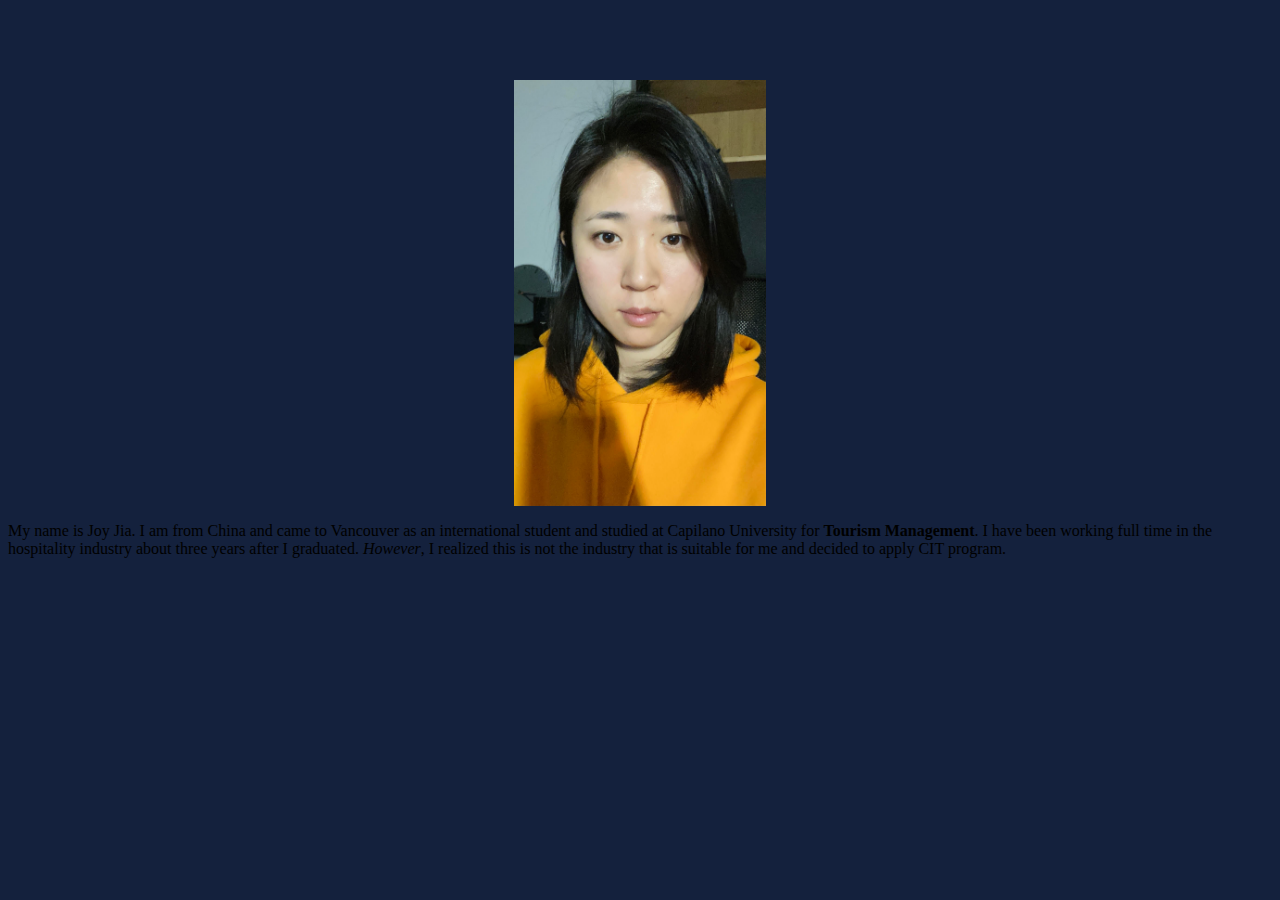
==== pages/about.html @ 024f2832 "addnav" ====
<!DOCTYPE html>
<html lang="en">
<head>
    <meta charset="UTF-8">
    <meta name="viewport" content="width=device-width, initial-scale=1.0">
    <link rel="stylesheet" href="../css/sytles.css">
    <title>Document</title>
        <style>
            h1 {text-align: center;}
            .center {
                display: block;
                margin-left: auto;
                margin-right: auto;
                width: 20%;
            }
        </style>
</head>
<body>
    <h1>Introduce Myself</h1>
<img src="../images/selfie.jpg" alt="My Selfie" width="" height="" class="center">
<p> My name is Joy Jia. I am from China and came to Vancouver as an international student and studied at Capilano University for <strong>Tourism Management</strong>. I have been working full time in the hospitality industry about three years after I graduated. <em>However</em>, I realized this is not the industry that is suitable for me and decided to apply CIT program. </p>
</body>
</html>
---- css/sytles.css ----
body {
    background-color:#14213D
}
h1 {
    color:#14213D;
}
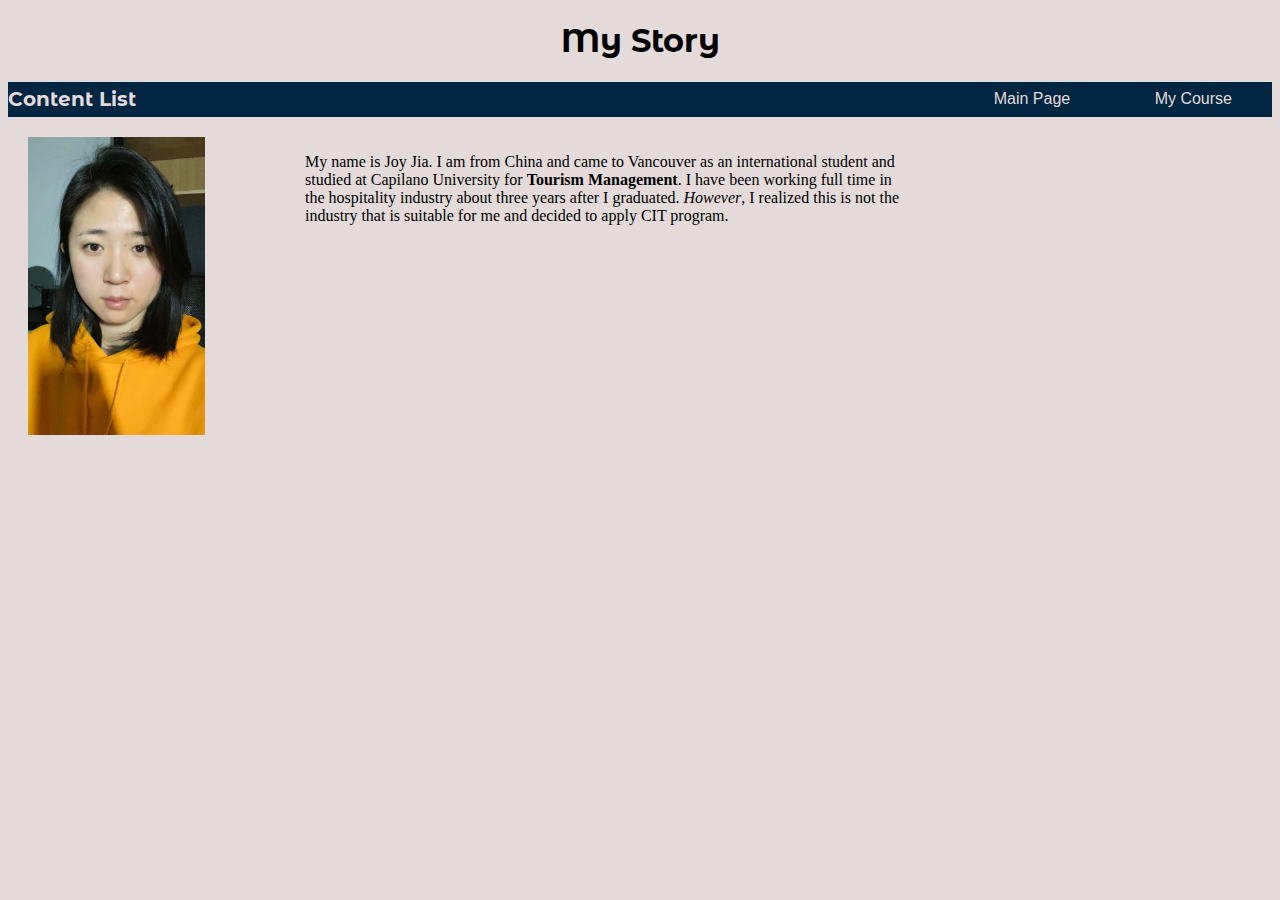
==== commit 13c54549: "navbar" ====
--- a/pages/about.html
+++ b/pages/about.html
@@ -3,21 +3,25 @@
 <head>
     <meta charset="UTF-8">
     <meta name="viewport" content="width=device-width, initial-scale=1.0">
+    <link rel="preconnect" href="https://fonts.gstatic.com">
+    <link href="https://fonts.googleapis.com/css2?family=Montserrat+Alternates:wght@500&display=swap" rel="stylesheet">
     <link rel="stylesheet" href="../css/sytles.css">
     <title>Document</title>
-        <style>
-            h1 {text-align: center;}
-            .center {
-                display: block;
-                margin-left: auto;
-                margin-right: auto;
-                width: 20%;
-            }
-        </style>
 </head>
 <body>
-    <h1>Introduce Myself</h1>
-<img src="../images/selfie.jpg" alt="My Selfie" width="" height="" class="center">
-<p> My name is Joy Jia. I am from China and came to Vancouver as an international student and studied at Capilano University for <strong>Tourism Management</strong>. I have been working full time in the hospitality industry about three years after I graduated. <em>However</em>, I realized this is not the industry that is suitable for me and decided to apply CIT program. </p>
+    <h1>My Story</h1>
+<header>
+    <h2 class="content">Content List</h2>
+        <nav>
+            <ul class="link">
+                <li><a href="../index.html"> Main Page</a></li>
+                <li><a href="./course.html"> My Course</a></li>
+            </ul>
+        </nav>
+</header>
+<div class="container">
+    <img src="../images/selfie.jpg" alt="My Selfie" width="" height="" >
+    <p> My name is Joy Jia. I am from China and came to Vancouver as an international student and studied at Capilano University for <strong>Tourism Management</strong>. I have been working full time in the hospitality industry about three years after I graduated. <em>However</em>, I realized this is not the industry that is suitable for me and decided to apply CIT program. </p>
+</div>
 </body>
 </html>--- a/css/sytles.css
+++ b/css/sytles.css
@@ -1,6 +1,62 @@
 body {
-    background-color:#14213D
+    background-color:#E5DADA
 }
+
+nav {
+    color:#E5DADA;
+    font-family: 'Lato', sans-serif;
+}
+
+header {
+    display: flex;
+    justify-content: flex-end;
+    align-items: center;
+    background-color:#002642;
+    height: 35px;
+    color:#E5DADA;
+    font-family: 'Lato', sans-serif;
+    overflow:hidden;
+    position: sticky;
+    position: -webkit-sticky;
+    top: 0;
+}
+
+.content {
+    font-family: 'Montserrat Alternates', sans-serif;
+    font-size: 20px;
+    margin-right:auto;
+}
+
+li a {
+    color:#E5DADA;
+    text-decoration: none;   
+}
+
+.link li {
+    display: inline-block;
+    padding: 0px 40px;
+}
+
 h1 {
-    color:#14213D;
-}+    text-align: center;
+    font-family: 'Montserrat Alternates', sans-serif;
+}
+
+.container {
+    margin: 150px, auto;
+    width: 70%;
+    padding: 20px;
+    display: inline-flex;
+}
+
+img {
+    float: left;
+    display: block;
+    margin-left: auto;
+    margin-right: auto;
+    width: 20%;
+}
+
+p {
+    padding-left: 100px;
+}
